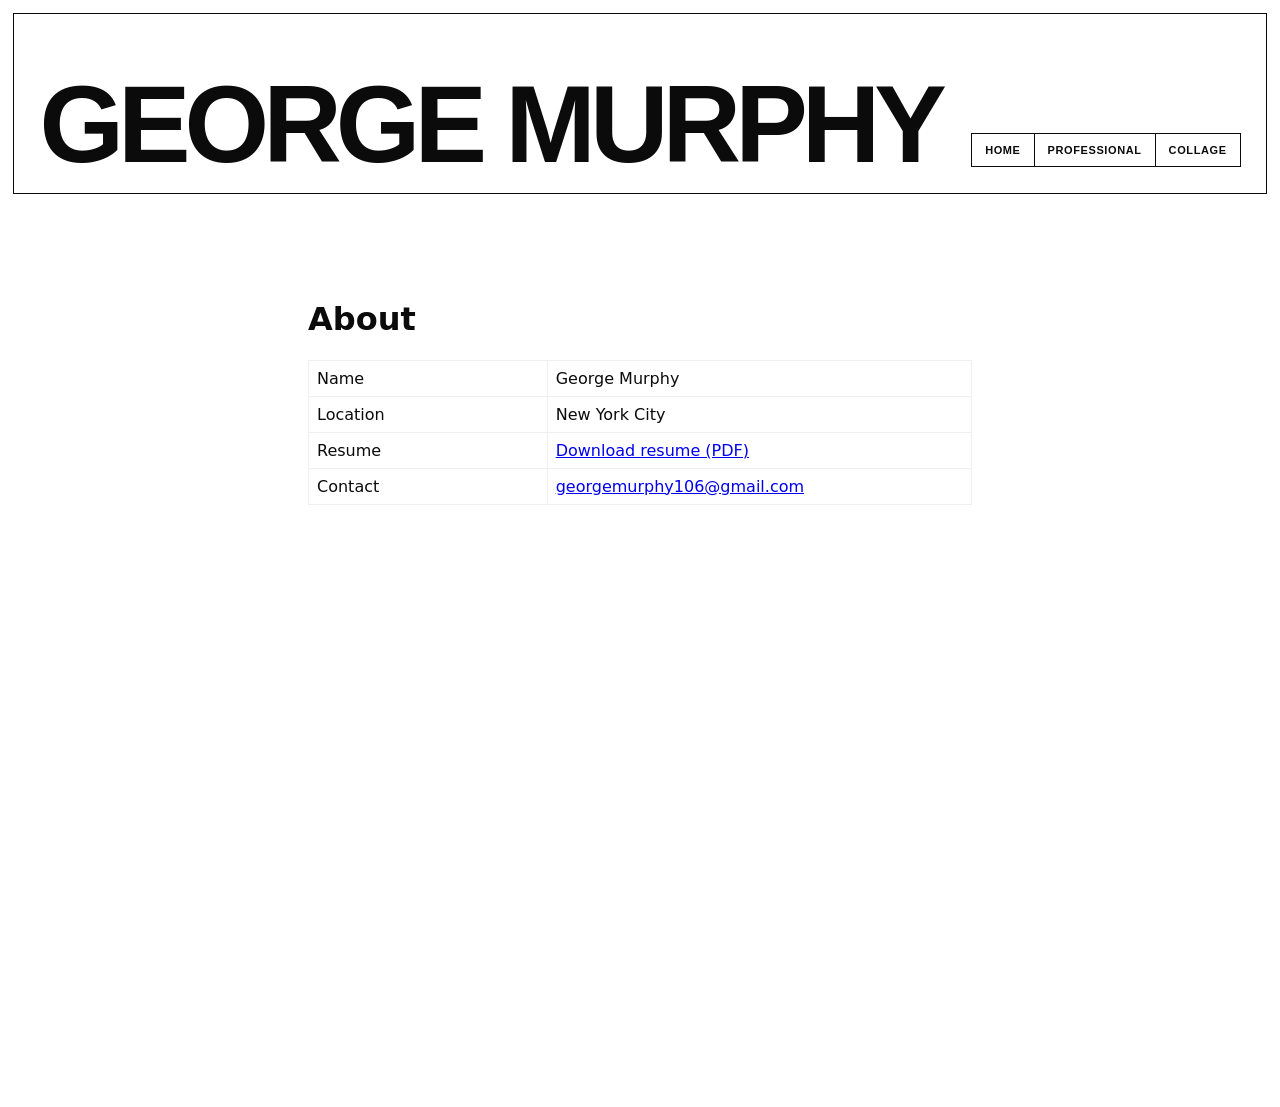
==== about.html @ 52eaee58 "Redesign portfolio landing page and update galleries" ====
<!doctype html>
<html lang="en">
<head>
  <meta charset="utf-8">
  <meta name="viewport" content="width=device-width,initial-scale=1">
  <title>About — George Murphy</title>
  <link rel="stylesheet" href="css/style.css?v=6">
</head>
<body class="section-page about-page">
  <header class="site-header section-header container">
    <div style="display:flex;justify-content:space-between;align-items:center">
      <div class="brand">George Murphy</div>
      <nav class="top-nav"><a href="index.html">Home</a> <a href="professional.html">Professional</a> <a href="collage.html">Collage</a></nav>
    </div>
  </header>

  <main class="page container about-grid">
    <h1>About</h1>
    <table style="width:100%;max-width:720px;border-collapse:collapse">
      <tr><td style="padding:8px;border:1px solid #eee;width:36%">Name</td><td style="padding:8px;border:1px solid #eee">George Murphy</td></tr>
      <tr><td style="padding:8px;border:1px solid #eee">Location</td><td style="padding:8px;border:1px solid #eee">New York City</td></tr>
      <tr><td style="padding:8px;border:1px solid #eee">Resume</td><td style="padding:8px;border:1px solid #eee"><a href="assets/George_Resume.pdf" target="_blank">Download resume (PDF)</a></td></tr>
      <tr><td style="padding:8px;border:1px solid #eee">Contact</td><td style="padding:8px;border:1px solid #eee"><a href="mailto:georgemurphy106@gmail.com">georgemurphy106@gmail.com</a></td></tr>
    </table>
  </main>

  <script src="js/main.js"></script>
</body>
</html>
---- css/style.css ----
:root{
  --bg: #ffffff;
  --text: #0b0b0b;
  --muted: #6d6d6d;
  --accent: #000000;
  --border: #e9e9e9;
  --max-width: 1100px;
}
*{box-sizing:border-box}
html,body{min-height:100%}
body{margin:0;background:var(--bg);color:var(--text);font-family:Inter, "Helvetica Neue", system-ui, -apple-system, "Segoe UI", Roboto, Arial, sans-serif;}
.container{max-width:var(--max-width);margin:0 auto;padding:56px 28px}

/* Landing */
.landing-page{
  --landing-gutter:clamp(6px,1vw,14px);
  --display-font:Arial,sans-serif;
  font-family:Arial,sans-serif;
  overflow:hidden;
}
.landing{height:100vh;height:100dvh;padding:var(--landing-gutter);display:grid;place-items:center}
.landing-frame{width:100%;border:1px solid var(--text);background:var(--bg)}
.landing-page .name{margin:0;padding:clamp(24px,5vh,70px) clamp(8px,1.25vw,20px);font-family:Arial,sans-serif;font-size:clamp(72px,15.5vw,250px);font-weight:700;font-stretch:normal;line-height:.72;letter-spacing:-.055em;text-transform:uppercase;overflow:hidden}
.landing-page .name span{display:block;transition:transform .34s cubic-bezier(.65,0,.35,1),opacity .22s ease}
.landing-page .name span:last-child{text-align:right;padding-right:.04em}
.nav-grid{display:grid;grid-template-columns:repeat(3,minmax(0,1fr));border-top:1px solid var(--text)}
.nav-link{min-height:88px;padding:16px 18px;display:grid;grid-template-columns:auto 1fr auto;align-items:end;gap:14px;color:var(--text);text-decoration:none;text-transform:uppercase;transition:color .18s ease,background-color .18s ease,transform .32s cubic-bezier(.65,0,.35,1),opacity .22s ease}
.nav-link+.nav-link{border-left:1px solid var(--text)}
.nav-number{align-self:start;font-size:10px;line-height:1;letter-spacing:.1em}
.nav-label{font-size:clamp(14px,1.3vw,19px);font-weight:700;letter-spacing:.055em}
.nav-mark{font-size:16px;line-height:1;transition:transform .18s ease}
.nav-link:hover,.nav-link:focus-visible{color:var(--bg);background:var(--text)}
.nav-link:hover .nav-mark,.nav-link:focus-visible .nav-mark{transform:translate(3px,-3px)}
.nav-link:focus-visible{outline:3px solid var(--text);outline-offset:4px;position:relative;z-index:1}
.landing-page.is-leaving .nav-link:not(.is-selected){opacity:0;transform:translateY(22px)}
.landing-page.is-leaving .nav-link.is-selected{color:var(--bg);background:var(--text)}
.landing-page.is-leaving .name span:first-child{transform:translateX(-3vw);opacity:0}
.landing-page.is-leaving .name span:last-child{transform:translateX(3vw);opacity:0}
.landing-page.is-leaving .landing-frame{transition:opacity .12s ease .26s;opacity:0}
.byline{color:var(--muted);font-size:13px;margin-top:12px}

/* Common page layout */
.page{min-height:100vh;padding:72px 28px}
.section-page .section-header.container{max-width:none;margin:clamp(6px,1vw,14px);padding:0;border:1px solid var(--text)}
.section-page .section-header>div{min-height:clamp(92px,14vw,180px);padding:clamp(12px,2vw,28px);display:flex;align-items:flex-end!important;gap:28px}
.section-page .section-header .brand{font-family:Arial,sans-serif;font-size:clamp(42px,8.5vw,132px);font-weight:700;line-height:.78;letter-spacing:-.055em;text-transform:uppercase}
.section-page .section-header .top-nav{display:flex;gap:0;border:1px solid var(--text);margin-left:auto}
.section-page .section-header .top-nav a{padding:10px 13px;text-decoration:none;color:var(--text);font-family:Arial,sans-serif;font-size:11px;font-weight:700;letter-spacing:.055em;text-transform:uppercase;transition:color .18s ease,background-color .18s ease}
.top-nav a+a{border-left:1px solid var(--text)}
.top-nav a:hover,.top-nav a:focus-visible{color:var(--bg);background:var(--text)}
.top-nav a:focus-visible{outline:3px solid var(--text);outline-offset:3px}

/* Projects */
.projects{display:grid;grid-template-columns:repeat(auto-fit,minmax(320px,1fr));gap:34px}
.project{border-left:4px solid var(--accent);padding:18px;background:#fff}
.project img{width:100%;height:auto;display:block;border:1px solid var(--border)}
.project h3{font-size:18px;margin:12px 0 6px}

/* Case study full-width layout */
.case-study{display:grid;grid-template-columns:1fr 1fr;gap:28px;align-items:start;margin-bottom:56px}
.case-study .case-media{width:100%;height:100%;display:block;position:relative}
/* clean fit: images fill container without bleed */
.case-study .case-media img{width:100%;height:auto;object-fit:contain;display:block;border:1px solid var(--border)}
.case-study.reverse .case-media img{transform:none}
.case-study .case-content{padding:6px 0}
.case-study .case-content h2{margin:0 0 8px;font-size:22px}
.case-study .case-content p{font-size:15px;color:var(--text);line-height:1.6}

@media (max-width:900px){
  .case-study{grid-template-columns:1fr;gap:18px}
  .case-study .case-media img{width:100%;transform:none;height:auto}
}

/* Alternate layout: flip media/content */
.case-study.reverse{direction:ltr}
.case-study.reverse .case-media{order:2}
.case-study.reverse .case-content{order:1}

/* Professional editorial index */
.professional-page .page{max-width:none;padding:clamp(44px,7vw,100px) clamp(6px,1vw,14px)}
.professional-page .page>h1{margin:0 0 10px;font-family:Arial,sans-serif;font-size:clamp(48px,8vw,120px);font-weight:700;line-height:.84;letter-spacing:-.06em;text-transform:uppercase}
.professional-page .page>.byline{max-width:680px;margin:0 0 clamp(38px,6vw,80px);font-size:14px;line-height:1.5}
.professional-page .page>section{counter-reset:project-index}
.professional-page .case-study{counter-increment:project-index;position:relative;grid-template-columns:1fr;gap:0;margin:0 0 clamp(18px,3vw,42px);border:1px solid var(--text);background:var(--bg)}
.professional-page .case-study:nth-child(even){margin-left:clamp(0px,5vw,76px)}
.professional-page .case-study:nth-child(odd){margin-right:clamp(0px,5vw,76px)}
.professional-page .case-study::before{content:"0" counter(project-index);position:absolute;top:12px;right:14px;z-index:2;font:700 11px/1 Arial,sans-serif;letter-spacing:.08em}
.professional-page .case-media{min-height:0;border:0;border-bottom:1px solid var(--text);overflow:hidden;display:block;background:var(--bg)}
.professional-page .case-media a{display:block;width:100%}
.professional-page .case-study .case-media img{width:100%;height:auto;min-height:0;object-fit:contain;border:0;vertical-align:middle}
.professional-page .case-content{padding:clamp(26px,4vw,62px)!important;display:flex;flex-direction:column;justify-content:center;min-height:clamp(340px,42vw,620px)}
.professional-page .case-content h2{max-width:8ch;margin:0 0 clamp(22px,3vw,38px);font-family:Arial,sans-serif;font-size:clamp(42px,5.5vw,84px);font-weight:700;line-height:.84;letter-spacing:-.06em;text-transform:uppercase}
.professional-page .case-meta{padding-top:10px;border-top:1px solid var(--text);font:700 10px/1.5 Arial,sans-serif;letter-spacing:.045em;text-transform:uppercase}
.professional-page .case-content p{font-size:14px;line-height:1.55}
.professional-page .case-quote{margin:20px 0;padding:16px 0;border-top:1px solid var(--text);border-bottom:1px solid var(--text);border-left:0;font-family:Arial,sans-serif;font-size:clamp(20px,2vw,28px);font-weight:700;line-height:1.08;letter-spacing:-.025em}
.professional-page .case-badges{margin-top:18px;gap:0;border:1px solid var(--text);align-self:flex-start}
.professional-page .badge{padding:7px 9px;border:0;font:700 9px/1 Arial,sans-serif;letter-spacing:.06em;text-transform:uppercase;color:var(--text)}
.professional-page .badge+.badge{border-left:1px solid var(--text)}
.professional-page .case-study:nth-child(odd) .case-media{order:1}
.professional-page .case-study:nth-child(odd) .case-content{order:2}
.professional-page .case-study:nth-child(even) .case-content{order:1}
.professional-page .case-study:nth-child(even) .case-media{order:2;border-top:1px solid var(--text);border-bottom:0}
.professional-page .case-study.reverse .case-media{border-left:0}
.professional-page .case-study:nth-child(2),
.professional-page .case-study:nth-child(3){display:grid;grid-template-columns:1fr 1fr}
.professional-page .case-study:nth-child(2) .case-media,
.professional-page .case-study:nth-child(3) .case-media{width:100%;height:auto;min-height:0;align-self:start;margin:0}
.professional-page .case-study:nth-child(2) .case-media{grid-column:2;grid-row:1;border:0;border-left:1px solid var(--text)}
.professional-page .case-study:nth-child(3) .case-media{grid-column:1;grid-row:1;border:0;border-right:1px solid var(--text)}
.professional-page .case-study:nth-child(2) .case-content,
.professional-page .case-study:nth-child(3) .case-content{display:flex;min-height:0;padding:clamp(18px,2.25vw,34px)!important}
.professional-page .case-study:nth-child(2) .case-content{grid-column:1;grid-row:1}
.professional-page .case-study:nth-child(3) .case-content{grid-column:2;grid-row:1}
.professional-page .case-study:nth-child(2) .case-content h2,
.professional-page .case-study:nth-child(3) .case-content h2{font-size:clamp(34px,4vw,60px);margin-bottom:clamp(14px,1.8vw,24px)}
.professional-page .case-study:nth-child(2) .case-content p,
.professional-page .case-study:nth-child(3) .case-content p{margin:8px 0;font-size:13px}
.professional-page .case-study:nth-child(2) .case-quote,
.professional-page .case-study:nth-child(3) .case-quote{margin:12px 0;padding:10px 0;font-size:clamp(17px,1.7vw,24px)}
.professional-page .case-study:nth-child(2) .case-badges,
.professional-page .case-study:nth-child(3) .case-badges{margin-top:10px}

@media (max-width:900px){
  .professional-page .case-study{grid-template-columns:1fr;gap:0;margin-left:0;margin-right:0}
  .professional-page .case-content{min-height:0}
  .professional-page .case-study:nth-child(2),
  .professional-page .case-study:nth-child(3){display:grid;grid-template-columns:1fr}
  .professional-page .case-study:nth-child(2) .case-media,
  .professional-page .case-study:nth-child(3) .case-media{grid-column:1;grid-row:1;width:100%;margin:0;border:0;border-bottom:1px solid var(--text)}
  .professional-page .case-study:nth-child(2) .case-content,
  .professional-page .case-study:nth-child(3) .case-content{grid-column:1;grid-row:2}
  .professional-page .case-study .case-media img{min-height:0;height:auto;max-height:none;object-fit:contain}
}

.case-meta{font-size:13px;color:var(--muted);margin-bottom:12px}
.case-quote{font-family:Georgia, 'Times New Roman', serif;font-size:20px;color:var(--text);border-left:3px solid var(--accent);padding-left:14px;margin:18px 0;background:#fafafa}
.case-badges{display:flex;gap:10px;flex-wrap:wrap;margin-top:12px}
.badge{font-size:12px;border:1px solid var(--border);padding:6px 8px;color:var(--muted)}

/* image caption overlay */
.media-caption{font-size:12px;color:#fff;background:rgba(0,0,0,0.45);padding:8px 10px;position:absolute;left:12px;bottom:12px;display:inline-block}

/* reveal on scroll */
.reveal{opacity:0;transform:translateY(12px);will-change:opacity,transform}
.reveal.in{opacity:1;transform:none;transition:opacity .6s cubic-bezier(.2,.9,.2,1),transform .6s cubic-bezier(.2,.9,.2,1)}
.reveal .case-media img, .reveal .case-content > *{transition:opacity .45s ease,transform .45s ease}
.case-content .stagger-1{transition-delay:.06s}
.case-content .stagger-2{transition-delay:.12s}
.case-content .stagger-3{transition-delay:.18s}

/* refined quote */
.case-quote{font-family:Georgia, 'Times New Roman', serif;font-size:18px;color:var(--text);border-left:3px solid var(--accent);padding-left:12px;margin:14px 0;background:transparent}

.meta{color:var(--muted);font-size:13px}
.project p{color:var(--text);font-size:15px}

/* Collage gallery */
.gallery{display:grid;grid-template-columns:repeat(2,minmax(0,1fr));gap:clamp(28px,4vw,60px)}
.piece{margin:0;border:0;padding:0;background:transparent}
.piece--landscape{grid-column:span 2}
.piece img{width:100%;height:auto;display:block}
.piece .meta{margin-top:12px;font-family:Arial,sans-serif;font-size:12px;line-height:1.45;letter-spacing:.035em}
.collage-title{display:block;color:var(--text);font-size:13px;font-weight:700;text-transform:uppercase}
.collage-detail{display:block;color:var(--muted);font-weight:400}

/* Lightbox */
.lightbox{display:none;position:fixed;inset:0;background:rgba(10,10,10,0.9);z-index:999;align-items:center;justify-content:center;padding:24px}
.lightbox.open{display:flex}
.lightbox img{max-width:calc(100% - 80px);max-height:calc(100% - 80px);box-shadow:0 18px 40px rgba(0,0,0,0.6)}
.lightbox .lightbox-close{position:absolute;top:22px;right:22px;background:transparent;border:1px solid rgba(255,255,255,0.6);color:#fff;padding:6px 8px;cursor:pointer}

/* About */
.about-grid{max-width:720px}

/* Subtle transitions */
.nav-link, .top-nav a, .project{transition:all .18s ease}

/* small gallery button styles */
.js-open{width:100%;background:none;border:0;padding:0;cursor:pointer}
.js-open img{display:block}

/* Responsive tweaks */
@media (max-width:640px){
  .container{padding:28px 18px}
  .section-page .section-header.container{padding:0;margin:6px}
  .section-page .section-header>div{min-height:0;padding:15px;display:block!important}
  .section-page .section-header .brand{font-size:clamp(42px,13vw,68px);line-height:.82;margin-bottom:18px}
  .section-page .section-header .top-nav{width:100%}
  .section-page .section-header .top-nav a{flex:1;padding:10px 6px;text-align:center}
  .landing-page{overflow:auto}
  .landing{min-height:100vh;min-height:100dvh;height:auto}
  .landing-page .name{font-size:clamp(62px,24vw,112px);line-height:.76;padding:clamp(28px,7vh,64px) 8px}
  .nav-grid{grid-template-columns:1fr}
  .nav-link{min-height:70px;padding:13px 15px;align-items:center}
  .nav-link+.nav-link{border-left:0;border-top:1px solid var(--text)}
  .projects{grid-template-columns:1fr}
  .gallery{grid-template-columns:repeat(2,1fr)}
}

@media (prefers-reduced-motion:reduce){
  *,*::before,*::after{scroll-behavior:auto!important;transition:none!important;animation:none!important}
}
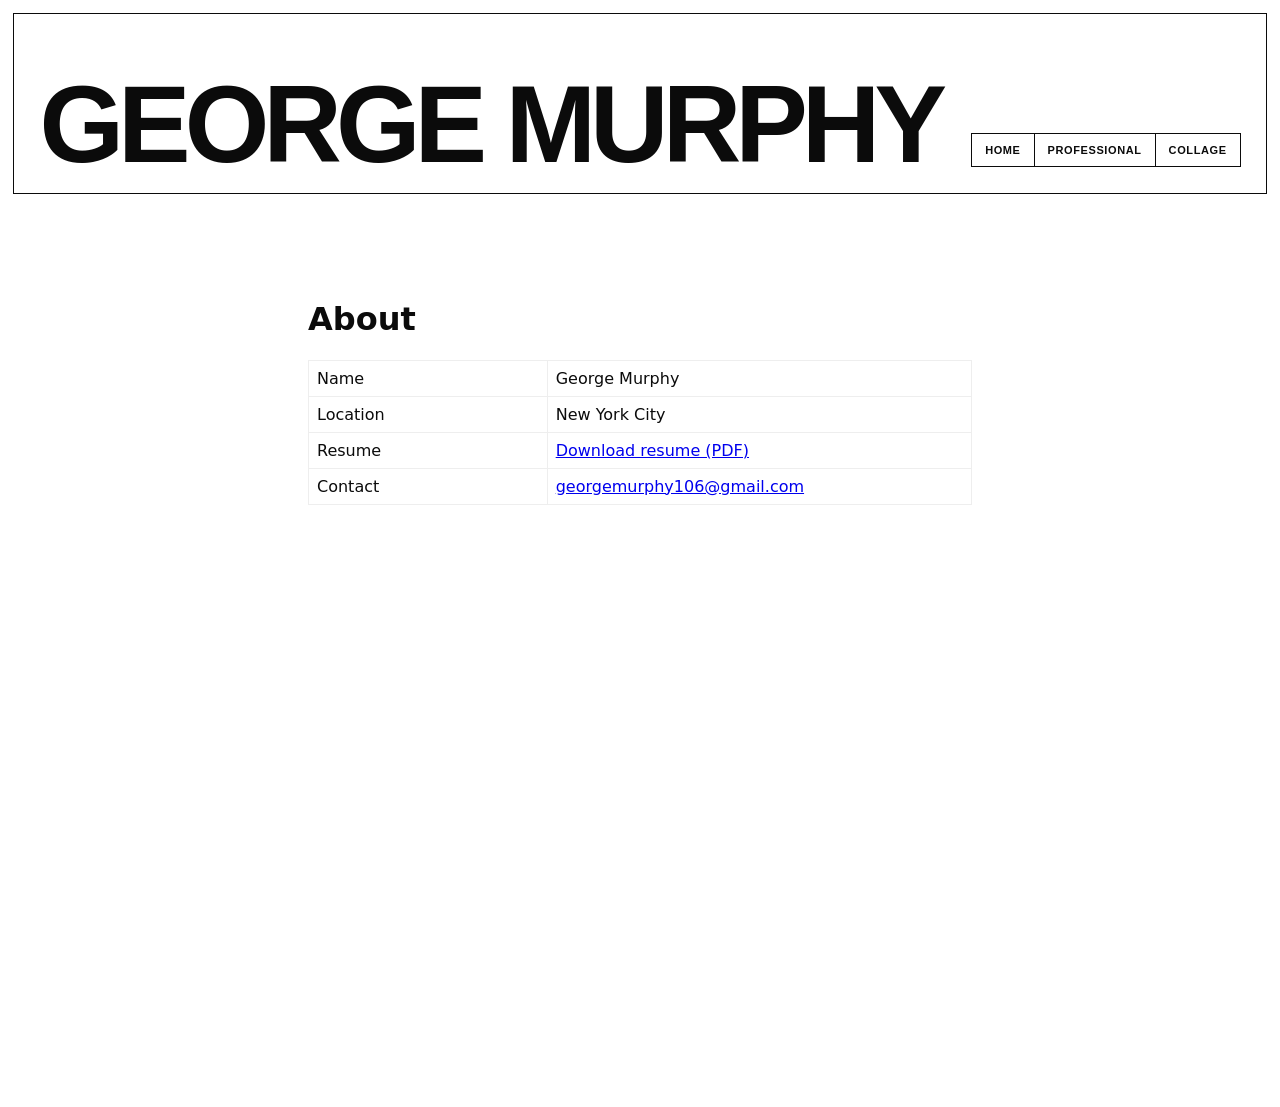
==== commit dc892991: "Add interactive letter hover treatments" ====
--- a/about.html
+++ b/about.html
@@ -4,7 +4,7 @@
   <meta charset="utf-8">
   <meta name="viewport" content="width=device-width,initial-scale=1">
   <title>About — George Murphy</title>
-  <link rel="stylesheet" href="css/style.css?v=6">
+  <link rel="stylesheet" href="css/style.css?v=21">
 </head>
 <body class="section-page about-page">
   <header class="site-header section-header container">
@@ -24,6 +24,6 @@
     </table>
   </main>
 
-  <script src="js/main.js"></script>
+  <script src="js/main.js?v=2"></script>
 </body>
 </html>
--- a/css/style.css
+++ b/css/style.css
@@ -21,8 +21,17 @@
 .landing{height:100vh;height:100dvh;padding:var(--landing-gutter);display:grid;place-items:center}
 .landing-frame{width:100%;border:1px solid var(--text);background:var(--bg)}
 .landing-page .name{margin:0;padding:clamp(24px,5vh,70px) clamp(8px,1.25vw,20px);font-family:Arial,sans-serif;font-size:clamp(72px,15.5vw,250px);font-weight:700;font-stretch:normal;line-height:.72;letter-spacing:-.055em;text-transform:uppercase;overflow:hidden}
-.landing-page .name span{display:block;transition:transform .34s cubic-bezier(.65,0,.35,1),opacity .22s ease}
-.landing-page .name span:last-child{text-align:right;padding-right:.04em}
+.landing-page .name-word{display:block;white-space:nowrap;transition:transform .34s cubic-bezier(.65,0,.35,1),opacity .22s ease}
+.landing-page .name-word:last-child{text-align:right;padding-right:.04em}
+.landing-page .letter,.color-letter{display:inline-block;transition:color .2s ease}
+.landing-page .letter:nth-of-type(6n + 1),.color-letter:nth-of-type(6n + 1){--letter-color:#168aad}
+.landing-page .letter:nth-of-type(6n + 2),.color-letter:nth-of-type(6n + 2){--letter-color:#52b788}
+.landing-page .letter:nth-of-type(6n + 3),.color-letter:nth-of-type(6n + 3){--letter-color:#f26b4a}
+.landing-page .letter:nth-of-type(6n + 4),.color-letter:nth-of-type(6n + 4){--letter-color:#9b5de5}
+.landing-page .letter:nth-of-type(6n + 5),.color-letter:nth-of-type(6n + 5){--letter-color:#e9a820}
+.landing-page .letter:nth-of-type(6n),.color-letter:nth-of-type(6n){--letter-color:#ef476f}
+.landing-page .letter:hover,.color-letter:hover{color:var(--letter-color)}
+.site-header .brand{white-space:nowrap}
 .nav-grid{display:grid;grid-template-columns:repeat(3,minmax(0,1fr));border-top:1px solid var(--text)}
 .nav-link{min-height:88px;padding:16px 18px;display:grid;grid-template-columns:auto 1fr auto;align-items:end;gap:14px;color:var(--text);text-decoration:none;text-transform:uppercase;transition:color .18s ease,background-color .18s ease,transform .32s cubic-bezier(.65,0,.35,1),opacity .22s ease}
 .nav-link+.nav-link{border-left:1px solid var(--text)}
@@ -34,18 +43,18 @@
 .nav-link:focus-visible{outline:3px solid var(--text);outline-offset:4px;position:relative;z-index:1}
 .landing-page.is-leaving .nav-link:not(.is-selected){opacity:0;transform:translateY(22px)}
 .landing-page.is-leaving .nav-link.is-selected{color:var(--bg);background:var(--text)}
-.landing-page.is-leaving .name span:first-child{transform:translateX(-3vw);opacity:0}
-.landing-page.is-leaving .name span:last-child{transform:translateX(3vw);opacity:0}
+.landing-page.is-leaving .name-word:first-child{transform:translateX(-3vw);opacity:0}
+.landing-page.is-leaving .name-word:last-child{transform:translateX(3vw);opacity:0}
 .landing-page.is-leaving .landing-frame{transition:opacity .12s ease .26s;opacity:0}
 .byline{color:var(--muted);font-size:13px;margin-top:12px}
 
 /* Common page layout */
 .page{min-height:100vh;padding:72px 28px}
 .section-page .section-header.container{max-width:none;margin:clamp(6px,1vw,14px);padding:0;border:1px solid var(--text)}
-.section-page .section-header>div{min-height:clamp(92px,14vw,180px);padding:clamp(12px,2vw,28px);display:flex;align-items:flex-end!important;gap:28px}
+.section-page .section-header>div{min-height:clamp(92px,14vw,180px);padding:clamp(12px,2vw,28px);display:flex;flex-wrap:wrap;align-items:flex-end!important;column-gap:28px;row-gap:18px}
 .section-page .section-header .brand{font-family:Arial,sans-serif;font-size:clamp(42px,8.5vw,132px);font-weight:700;line-height:.78;letter-spacing:-.055em;text-transform:uppercase}
-.section-page .section-header .top-nav{display:flex;gap:0;border:1px solid var(--text);margin-left:auto}
-.section-page .section-header .top-nav a{padding:10px 13px;text-decoration:none;color:var(--text);font-family:Arial,sans-serif;font-size:11px;font-weight:700;letter-spacing:.055em;text-transform:uppercase;transition:color .18s ease,background-color .18s ease}
+.section-page .section-header .top-nav{display:flex;flex:0 1 auto;max-width:100%;gap:0;border:1px solid var(--text);margin-left:auto}
+.section-page .section-header .top-nav a{min-width:0;padding:10px 13px;white-space:nowrap;text-decoration:none;color:var(--text);font-family:Arial,sans-serif;font-size:11px;font-weight:700;letter-spacing:.055em;text-transform:uppercase;transition:color .18s ease,background-color .18s ease}
 .top-nav a+a{border-left:1px solid var(--text)}
 .top-nav a:hover,.top-nav a:focus-visible{color:var(--bg);background:var(--text)}
 .top-nav a:focus-visible{outline:3px solid var(--text);outline-offset:3px}
@@ -78,7 +87,10 @@
 
 /* Professional editorial index */
 .professional-page .page{max-width:none;padding:clamp(44px,7vw,100px) clamp(6px,1vw,14px)}
-.professional-page .page>h1{margin:0 0 10px;font-family:Arial,sans-serif;font-size:clamp(48px,8vw,120px);font-weight:700;line-height:.84;letter-spacing:-.06em;text-transform:uppercase}
+.professional-page .page>h1,.collage-page .page>h1{margin:0 0 10px;font-family:Arial,sans-serif;font-size:clamp(48px,8vw,120px);font-weight:700;line-height:.84;letter-spacing:-.06em;text-transform:uppercase}
+.collage-page .page>h1{white-space:nowrap}
+.image-letter{display:inline-block;background-color:var(--letter-backdrop,#168aad);background-position:center;background-size:cover;background-blend-mode:multiply;background-clip:text;-webkit-background-clip:text;transition:color .2s ease}
+.image-letter:hover{color:transparent;-webkit-text-fill-color:transparent;-webkit-text-stroke:1px rgba(0,0,0,.18)}
 .professional-page .page>.byline{max-width:680px;margin:0 0 clamp(38px,6vw,80px);font-size:14px;line-height:1.5}
 .professional-page .page>section{counter-reset:project-index}
 .professional-page .case-study{counter-increment:project-index;position:relative;grid-template-columns:1fr;gap:0;margin:0 0 clamp(18px,3vw,42px);border:1px solid var(--text);background:var(--bg)}
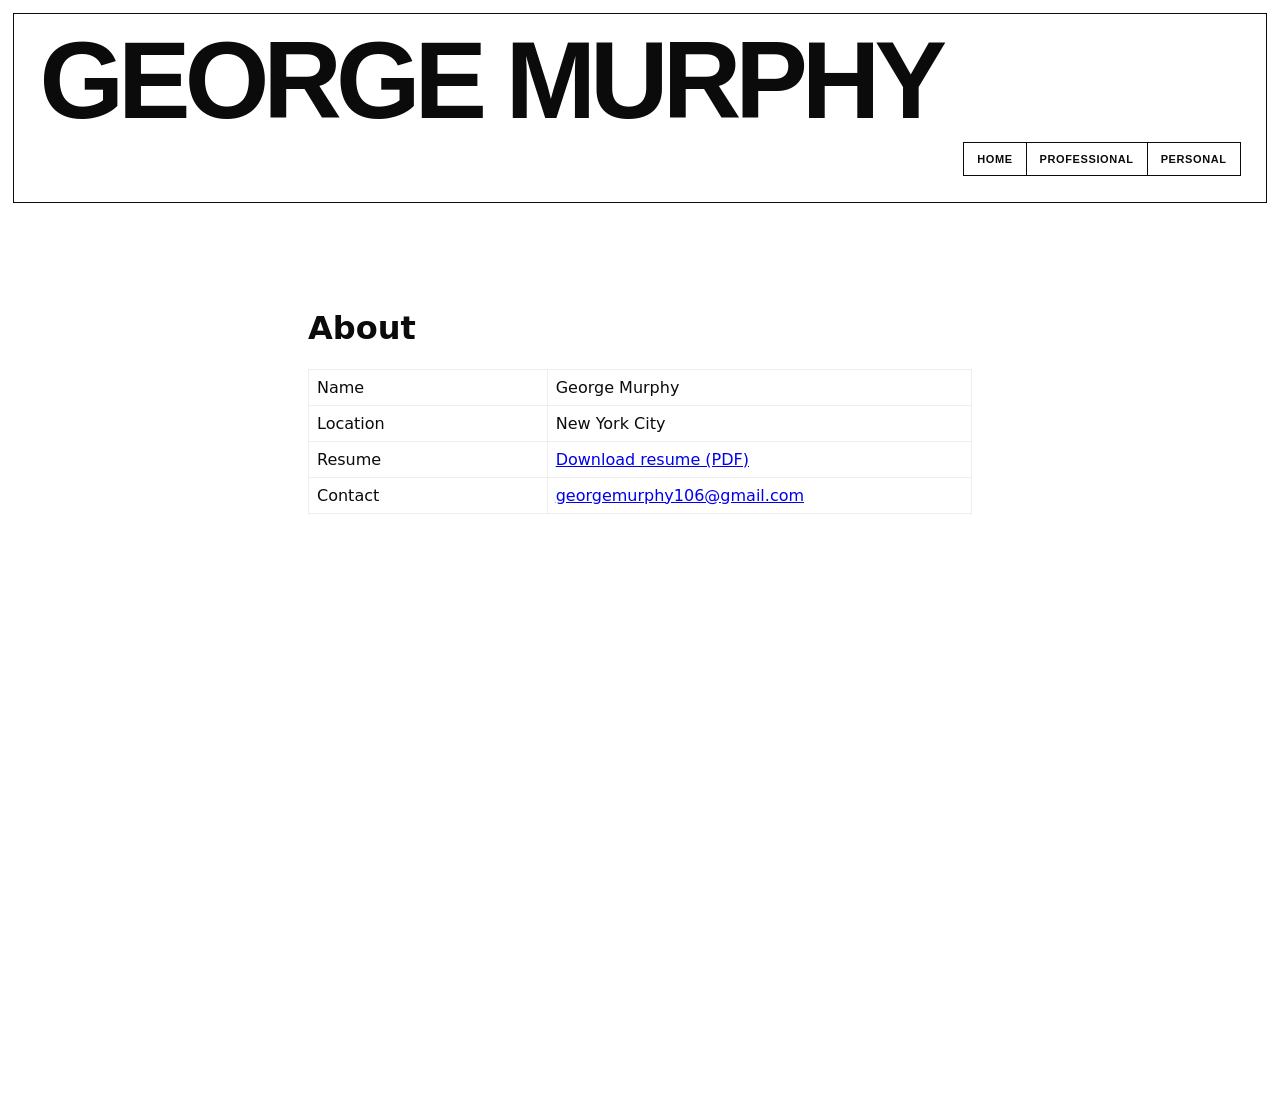
==== commit 028bae2f: "Add The Republic editorial case study" ====
--- a/about.html
+++ b/about.html
@@ -10,7 +10,7 @@
   <header class="site-header section-header container">
     <div style="display:flex;justify-content:space-between;align-items:center">
       <div class="brand">George Murphy</div>
-      <nav class="top-nav"><a href="index.html">Home</a> <a href="professional.html">Professional</a> <a href="collage.html">Collage</a></nav>
+      <nav class="top-nav"><a href="index.html">Home</a> <a href="professional.html">Professional</a> <a href="collage.html">Personal</a></nav>
     </div>
   </header>
 
--- a/css/style.css
+++ b/css/style.css
@@ -131,6 +131,8 @@
 .professional-page .case-study:nth-child(3) .case-quote{margin:12px 0;padding:10px 0;font-size:clamp(17px,1.7vw,24px)}
 .professional-page .case-study:nth-child(2) .case-badges,
 .professional-page .case-study:nth-child(3) .case-badges{margin-top:10px}
+.professional-page .republic-case{grid-template-columns:minmax(280px,.75fr) minmax(0,1.25fr)}
+.professional-page .republic-case .case-media{border:0;border-right:1px solid var(--text)}
 
 @media (max-width:900px){
   .professional-page .case-study{grid-template-columns:1fr;gap:0;margin-left:0;margin-right:0}
@@ -142,6 +144,8 @@
   .professional-page .case-study:nth-child(2) .case-content,
   .professional-page .case-study:nth-child(3) .case-content{grid-column:1;grid-row:2}
   .professional-page .case-study .case-media img{min-height:0;height:auto;max-height:none;object-fit:contain}
+  .professional-page .republic-case{grid-template-columns:1fr}
+  .professional-page .republic-case .case-media{border:0;border-bottom:1px solid var(--text)}
 }
 
 .case-meta{font-size:13px;color:var(--muted);margin-bottom:12px}
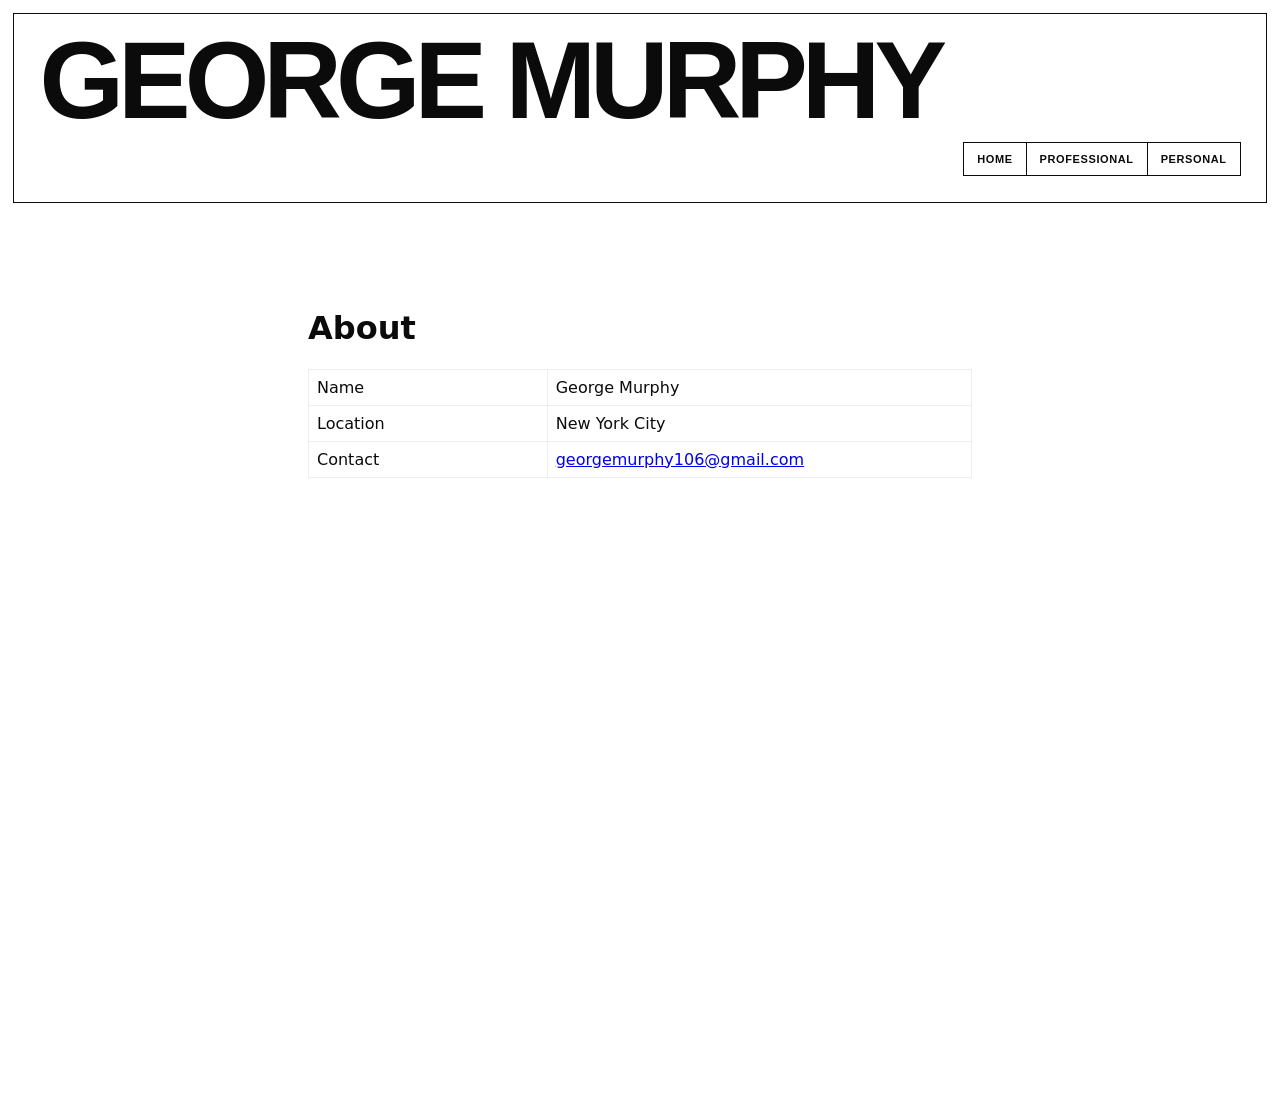
==== commit 6afc8f5a: "Remove resume link from about page" ====
--- a/about.html
+++ b/about.html
@@ -19,7 +19,6 @@
     <table style="width:100%;max-width:720px;border-collapse:collapse">
       <tr><td style="padding:8px;border:1px solid #eee;width:36%">Name</td><td style="padding:8px;border:1px solid #eee">George Murphy</td></tr>
       <tr><td style="padding:8px;border:1px solid #eee">Location</td><td style="padding:8px;border:1px solid #eee">New York City</td></tr>
-      <tr><td style="padding:8px;border:1px solid #eee">Resume</td><td style="padding:8px;border:1px solid #eee"><a href="assets/George_Resume.pdf" target="_blank">Download resume (PDF)</a></td></tr>
       <tr><td style="padding:8px;border:1px solid #eee">Contact</td><td style="padding:8px;border:1px solid #eee"><a href="mailto:georgemurphy106@gmail.com">georgemurphy106@gmail.com</a></td></tr>
     </table>
   </main>
--- a/css/style.css
+++ b/css/style.css
@@ -105,47 +105,54 @@
 .professional-page .case-meta{padding-top:10px;border-top:1px solid var(--text);font:700 10px/1.5 Arial,sans-serif;letter-spacing:.045em;text-transform:uppercase}
 .professional-page .case-content p{font-size:14px;line-height:1.55}
 .professional-page .case-quote{margin:20px 0;padding:16px 0;border-top:1px solid var(--text);border-bottom:1px solid var(--text);border-left:0;font-family:Arial,sans-serif;font-size:clamp(20px,2vw,28px);font-weight:700;line-height:1.08;letter-spacing:-.025em}
-.professional-page .case-badges{margin-top:18px;gap:0;border:1px solid var(--text);align-self:flex-start}
-.professional-page .badge{padding:7px 9px;border:0;font:700 9px/1 Arial,sans-serif;letter-spacing:.06em;text-transform:uppercase;color:var(--text)}
-.professional-page .badge+.badge{border-left:1px solid var(--text)}
+.professional-page .case-badges{margin-top:18px;gap:6px;border:0;align-self:flex-start}
+.professional-page .badge{padding:7px 9px;border:1px solid var(--text);font:700 9px/1 Arial,sans-serif;letter-spacing:.06em;text-transform:uppercase;color:var(--text)}
 .professional-page .case-study:nth-child(odd) .case-media{order:1}
 .professional-page .case-study:nth-child(odd) .case-content{order:2}
 .professional-page .case-study:nth-child(even) .case-content{order:1}
 .professional-page .case-study:nth-child(even) .case-media{order:2;border-top:1px solid var(--text);border-bottom:0}
 .professional-page .case-study.reverse .case-media{border-left:0}
-.professional-page .case-study:nth-child(2),
-.professional-page .case-study:nth-child(3){display:grid;grid-template-columns:1fr 1fr}
-.professional-page .case-study:nth-child(2) .case-media,
-.professional-page .case-study:nth-child(3) .case-media{width:100%;height:auto;min-height:0;align-self:start;margin:0}
-.professional-page .case-study:nth-child(2) .case-media{grid-column:2;grid-row:1;border:0;border-left:1px solid var(--text)}
-.professional-page .case-study:nth-child(3) .case-media{grid-column:1;grid-row:1;border:0;border-right:1px solid var(--text)}
-.professional-page .case-study:nth-child(2) .case-content,
-.professional-page .case-study:nth-child(3) .case-content{display:flex;min-height:0;padding:clamp(18px,2.25vw,34px)!important}
-.professional-page .case-study:nth-child(2) .case-content{grid-column:1;grid-row:1}
-.professional-page .case-study:nth-child(3) .case-content{grid-column:2;grid-row:1}
-.professional-page .case-study:nth-child(2) .case-content h2,
-.professional-page .case-study:nth-child(3) .case-content h2{font-size:clamp(34px,4vw,60px);margin-bottom:clamp(14px,1.8vw,24px)}
-.professional-page .case-study:nth-child(2) .case-content p,
-.professional-page .case-study:nth-child(3) .case-content p{margin:8px 0;font-size:13px}
-.professional-page .case-study:nth-child(2) .case-quote,
-.professional-page .case-study:nth-child(3) .case-quote{margin:12px 0;padding:10px 0;font-size:clamp(17px,1.7vw,24px)}
-.professional-page .case-study:nth-child(2) .case-badges,
-.professional-page .case-study:nth-child(3) .case-badges{margin-top:10px}
-.professional-page .republic-case{grid-template-columns:minmax(280px,.75fr) minmax(0,1.25fr)}
-.professional-page .republic-case .case-media{border:0;border-right:1px solid var(--text)}
+.professional-page .compact-case{display:grid;grid-template-columns:1fr 1fr}
+.professional-page .compact-case .case-media{width:100%;height:auto;min-height:0;align-self:start;margin:0}
+.professional-page .compact-case .case-content{display:flex;min-height:0;padding:clamp(18px,2.25vw,34px)!important}
+.professional-page .compact-case .case-content h2{font-size:clamp(34px,4vw,60px);margin-bottom:clamp(14px,1.8vw,24px)}
+.professional-page .compact-case .case-content p{margin:8px 0;font-size:13px}
+.professional-page .compact-case .case-quote{margin:12px 0;padding:10px 0;font-size:clamp(17px,1.7vw,24px)}
+.professional-page .compact-case .case-badges{margin-top:10px}
+.professional-page .media-left .case-media{grid-column:1;grid-row:1;order:1;border:0;border-right:1px solid var(--text)}
+.professional-page .media-left .case-content{grid-column:2;grid-row:1;order:2}
+.professional-page .media-right .case-media{grid-column:2;grid-row:1;order:2;border:0;border-left:1px solid var(--text)}
+.professional-page .media-right .case-content{grid-column:1;grid-row:1;order:1}
+.professional-page .stacked-case .case-media{order:1;border-top:0;border-bottom:1px solid var(--text)}
+.professional-page .stacked-case .case-content{order:2}
+.professional-page .republic-case{grid-template-columns:minmax(0,1.32fr) minmax(280px,.68fr)}
+.professional-page .republic-case .case-content{order:1}
+.professional-page .republic-case .case-media{order:2}
+.professional-page .case-study.republic-case .case-media{border:0;border-left:1px solid var(--text)}
+.professional-page .republic-case .case-media img{margin-top:-2px}
+.professional-page .text-case .case-content{min-height:0}
+.professional-page .text-case .case-content>p,
+.professional-page .text-case .case-meta,
+.professional-page .text-case .case-quote{max-width:900px}
+.professional-page .playlist-grid{display:grid;grid-template-columns:repeat(3,minmax(0,1fr));gap:10px;margin:22px 0 10px}
+.professional-page .playlist-card{display:block;border:1px solid var(--text);color:var(--text);text-decoration:none;transition:background-color .18s ease,color .18s ease}
+.professional-page .playlist-card img{display:block;width:100%;height:auto;aspect-ratio:4/3;object-fit:cover;border-bottom:1px solid var(--text)}
+.professional-page .playlist-card>span{display:block;padding:11px 12px;font-family:Arial,sans-serif;text-transform:uppercase}
+.professional-page .playlist-card strong{display:block;font-size:12px;letter-spacing:.04em}
+.professional-page .playlist-card small{display:block;margin-top:4px;font-size:9px;font-weight:700;letter-spacing:.05em}
+.professional-page .playlist-card:hover,.professional-page .playlist-card:focus-visible{background:var(--text);color:var(--bg)}
+.professional-page .playlist-card:focus-visible{outline:3px solid var(--text);outline-offset:3px}
 
 @media (max-width:900px){
   .professional-page .case-study{grid-template-columns:1fr;gap:0;margin-left:0;margin-right:0}
   .professional-page .case-content{min-height:0}
-  .professional-page .case-study:nth-child(2),
-  .professional-page .case-study:nth-child(3){display:grid;grid-template-columns:1fr}
-  .professional-page .case-study:nth-child(2) .case-media,
-  .professional-page .case-study:nth-child(3) .case-media{grid-column:1;grid-row:1;width:100%;margin:0;border:0;border-bottom:1px solid var(--text)}
-  .professional-page .case-study:nth-child(2) .case-content,
-  .professional-page .case-study:nth-child(3) .case-content{grid-column:1;grid-row:2}
+  .professional-page .compact-case{display:grid;grid-template-columns:1fr}
+  .professional-page .compact-case .case-media{grid-column:1;grid-row:1;order:1;width:100%;margin:0;border:0;border-bottom:1px solid var(--text)}
+  .professional-page .compact-case .case-content{grid-column:1;grid-row:2;order:2}
   .professional-page .case-study .case-media img{min-height:0;height:auto;max-height:none;object-fit:contain}
   .professional-page .republic-case{grid-template-columns:1fr}
-  .professional-page .republic-case .case-media{border:0;border-bottom:1px solid var(--text)}
+  .professional-page .case-study.republic-case .case-media{border:0;border-bottom:1px solid var(--text)}
+  .professional-page .playlist-grid{grid-template-columns:1fr}
 }
 
 .case-meta{font-size:13px;color:var(--muted);margin-bottom:12px}
@@ -209,6 +216,11 @@
   .nav-grid{grid-template-columns:1fr}
   .nav-link{min-height:70px;padding:13px 15px;align-items:center}
   .nav-link+.nav-link{border-left:0;border-top:1px solid var(--text)}
+  .professional-page .case-badges{display:grid;grid-template-columns:repeat(2,minmax(0,1fr));width:100%;border:1px solid var(--text)}
+  .professional-page .case-badges .badge{border:0;text-align:center}
+  .professional-page .case-badges .badge+.badge{border-left:0}
+  .professional-page .case-badges .badge:nth-child(odd){border-right:1px solid var(--text)}
+  .professional-page .case-badges .badge:nth-child(-n+2){border-bottom:1px solid var(--text)}
   .projects{grid-template-columns:1fr}
   .gallery{grid-template-columns:repeat(2,1fr)}
 }
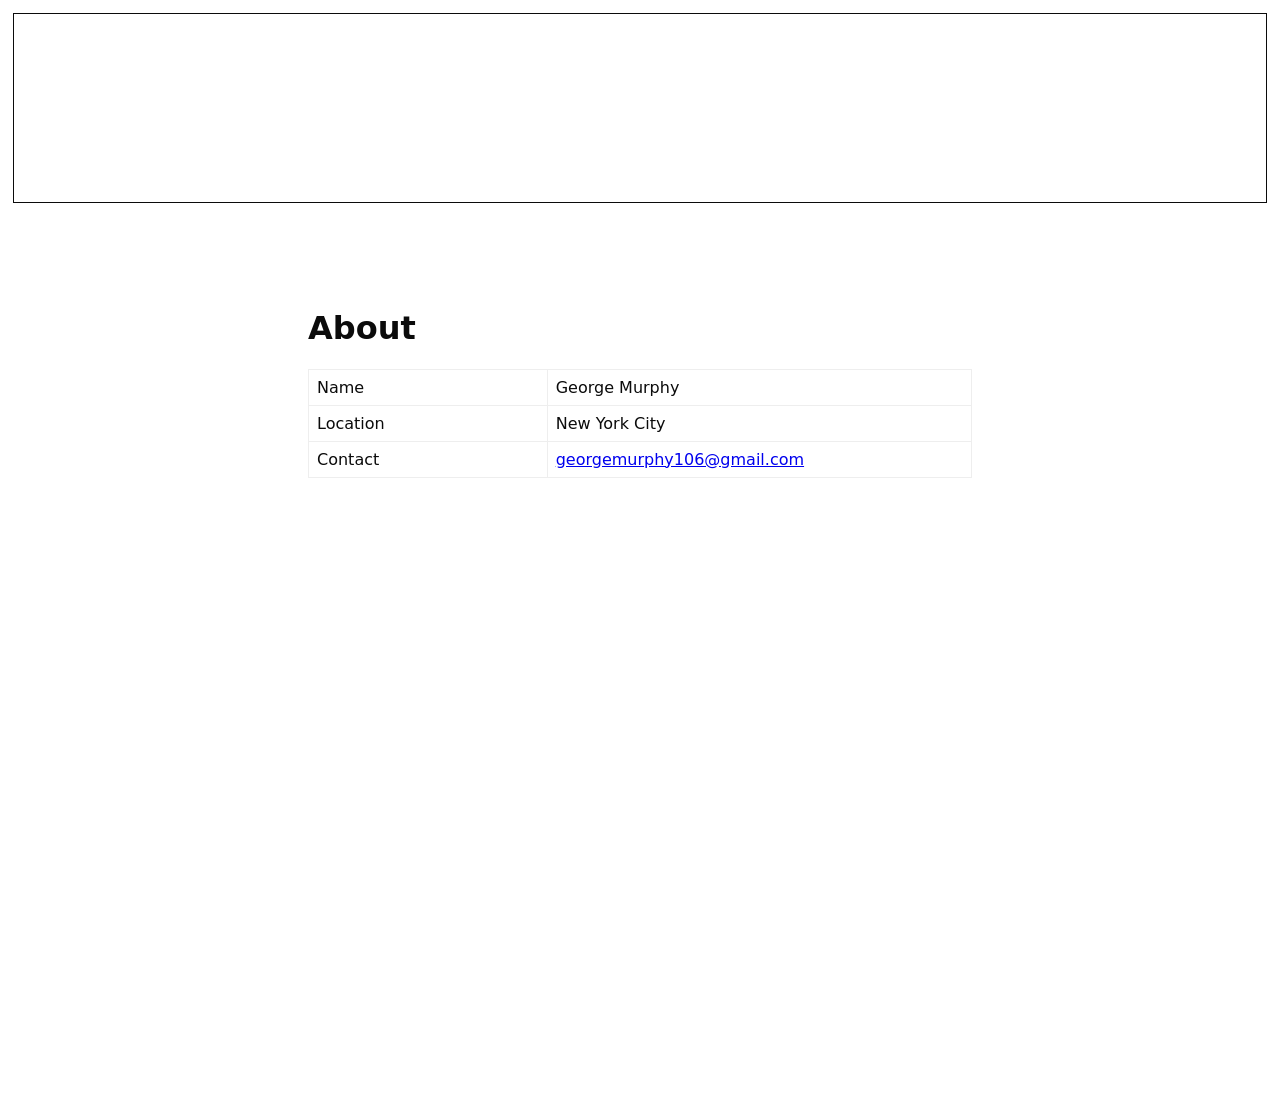
==== commit 42b81796: "Add animated video headers" ====
--- a/about.html
+++ b/about.html
@@ -4,10 +4,13 @@
   <meta charset="utf-8">
   <meta name="viewport" content="width=device-width,initial-scale=1">
   <title>About — George Murphy</title>
-  <link rel="stylesheet" href="css/style.css?v=21">
+  <link rel="stylesheet" href="css/style.css?v=33">
 </head>
 <body class="section-page about-page">
   <header class="site-header section-header container">
+    <video class="header-video" autoplay muted loop playsinline preload="metadata" aria-hidden="true">
+      <source src="assets/nature-style.mp4" type="video/mp4">
+    </video>
     <div style="display:flex;justify-content:space-between;align-items:center">
       <div class="brand">George Murphy</div>
       <nav class="top-nav"><a href="index.html">Home</a> <a href="professional.html">Professional</a> <a href="collage.html">Personal</a></nav>
--- a/css/style.css
+++ b/css/style.css
@@ -7,8 +7,11 @@
   --max-width: 1100px;
 }
 *{box-sizing:border-box}
-html,body{min-height:100%}
-body{margin:0;background:var(--bg);color:var(--text);font-family:Inter, "Helvetica Neue", system-ui, -apple-system, "Segoe UI", Roboto, Arial, sans-serif;}
+html{min-height:100%;-webkit-text-size-adjust:100%;text-size-adjust:100%;overflow-x:hidden}
+body{min-height:100%;margin:0;background:var(--bg);color:var(--text);font-family:Inter, "Helvetica Neue", system-ui, -apple-system, "Segoe UI", Roboto, Arial, sans-serif;overflow-x:hidden}
+img{max-width:100%}
+a{overflow-wrap:anywhere}
+button,a{-webkit-tap-highlight-color:transparent}
 .container{max-width:var(--max-width);margin:0 auto;padding:56px 28px}
 
 /* Landing */
@@ -19,7 +22,10 @@
   overflow:hidden;
 }
 .landing{height:100vh;height:100dvh;padding:var(--landing-gutter);display:grid;place-items:center}
-.landing-frame{width:100%;border:1px solid var(--text);background:var(--bg)}
+.landing-frame{position:relative;isolation:isolate;width:100%;border:1px solid var(--text);background:var(--bg);overflow:hidden}
+.header-video{position:absolute;inset:-12px;z-index:-2;width:calc(100% + 24px);height:calc(100% + 24px);object-fit:cover;filter:blur(7px) saturate(1.45) contrast(1.12);transform:scale(1.02);pointer-events:none}
+.landing-frame::after,.section-header::after{content:"";position:absolute;inset:0;z-index:-1;background:rgba(255,255,255,.14);backdrop-filter:blur(1.5px);-webkit-backdrop-filter:blur(1.5px);pointer-events:none}
+.landing-frame>.name,.landing-frame>.nav-grid{position:relative;z-index:1}
 .landing-page .name{margin:0;padding:clamp(24px,5vh,70px) clamp(8px,1.25vw,20px);font-family:Arial,sans-serif;font-size:clamp(72px,15.5vw,250px);font-weight:700;font-stretch:normal;line-height:.72;letter-spacing:-.055em;text-transform:uppercase;overflow:hidden}
 .landing-page .name-word{display:block;white-space:nowrap;transition:transform .34s cubic-bezier(.65,0,.35,1),opacity .22s ease}
 .landing-page .name-word:last-child{text-align:right;padding-right:.04em}
@@ -46,11 +52,20 @@
 .landing-page.is-leaving .name-word:first-child{transform:translateX(-3vw);opacity:0}
 .landing-page.is-leaving .name-word:last-child{transform:translateX(3vw);opacity:0}
 .landing-page.is-leaving .landing-frame{transition:opacity .12s ease .26s;opacity:0}
+.landing-page .landing-frame{border-color:#fff;color:#fff}
+.landing-page .nav-grid{border-top-color:#fff}
+.landing-page .nav-link{color:#fff}
+.landing-page .nav-link+.nav-link{border-left-color:#fff}
+.landing-page .nav-link:hover,.landing-page .nav-link:focus-visible,.landing-page.is-leaving .nav-link.is-selected{color:#000;background:#fff}
+.landing-page .nav-link:nth-child(1):hover,.landing-page .nav-link:nth-child(1):focus-visible,.landing-page.is-leaving .nav-link:nth-child(1).is-selected{color:#fff;background:#168aad}
+.landing-page .nav-link:nth-child(2):hover,.landing-page .nav-link:nth-child(2):focus-visible,.landing-page.is-leaving .nav-link:nth-child(2).is-selected{color:#fff;background:#52b788}
+.landing-page .nav-link:nth-child(3):hover,.landing-page .nav-link:nth-child(3):focus-visible,.landing-page.is-leaving .nav-link:nth-child(3).is-selected{color:#fff;background:#f26b4a}
+.landing-page .nav-link:focus-visible{outline-color:#fff}
 .byline{color:var(--muted);font-size:13px;margin-top:12px}
 
 /* Common page layout */
 .page{min-height:100vh;padding:72px 28px}
-.section-page .section-header.container{max-width:none;margin:clamp(6px,1vw,14px);padding:0;border:1px solid var(--text)}
+.section-page .section-header.container{position:relative;isolation:isolate;max-width:none;margin:clamp(6px,1vw,14px);padding:0;border:1px solid var(--text);overflow:hidden}
 .section-page .section-header>div{min-height:clamp(92px,14vw,180px);padding:clamp(12px,2vw,28px);display:flex;flex-wrap:wrap;align-items:flex-end!important;column-gap:28px;row-gap:18px}
 .section-page .section-header .brand{font-family:Arial,sans-serif;font-size:clamp(42px,8.5vw,132px);font-weight:700;line-height:.78;letter-spacing:-.055em;text-transform:uppercase}
 .section-page .section-header .top-nav{display:flex;flex:0 1 auto;max-width:100%;gap:0;border:1px solid var(--text);margin-left:auto}
@@ -58,6 +73,23 @@
 .top-nav a+a{border-left:1px solid var(--text)}
 .top-nav a:hover,.top-nav a:focus-visible{color:var(--bg);background:var(--text)}
 .top-nav a:focus-visible{outline:3px solid var(--text);outline-offset:3px}
+.section-page .section-header{border-color:#fff;color:#fff}
+.section-page .section-header .top-nav{border-color:#fff}
+.section-page .section-header .top-nav a{color:#fff}
+.section-page .section-header .top-nav a+a{border-left-color:#fff}
+.section-page .section-header .top-nav a:hover,.section-page .section-header .top-nav a:focus-visible{color:#000;background:#fff}
+.section-page .section-header .top-nav a:nth-child(1):hover,.section-page .section-header .top-nav a:nth-child(1):focus-visible{color:#fff;background:#168aad}
+.section-page .section-header .top-nav a:nth-child(2):hover,.section-page .section-header .top-nav a:nth-child(2):focus-visible{color:#fff;background:#52b788}
+.section-page .section-header .top-nav a:nth-child(3):hover,.section-page .section-header .top-nav a:nth-child(3):focus-visible{color:#fff;background:#f26b4a}
+.section-page .section-header .top-nav a:focus-visible{outline-color:#fff}
+
+/* Compact header used by individual case-study pages */
+.site-header:not(.section-header)>div{display:flex;justify-content:space-between;align-items:center;gap:24px}
+.site-header:not(.section-header) .brand{font-family:Arial,sans-serif;font-size:clamp(24px,4vw,42px);font-weight:700;letter-spacing:-.04em;text-transform:uppercase}
+.site-header:not(.section-header) .top-nav{display:flex;border:1px solid var(--text);margin-left:auto}
+.site-header:not(.section-header) .top-nav a{padding:10px 14px;color:var(--text);font:700 11px/1 Arial,sans-serif;letter-spacing:.055em;text-decoration:none;text-transform:uppercase}
+.hero-media img{display:block}
+.page article{line-height:1.6}
 
 /* Projects */
 .projects{display:grid;grid-template-columns:repeat(auto-fit,minmax(320px,1fr));gap:34px}
@@ -96,11 +128,12 @@
 .professional-page .case-study{counter-increment:project-index;position:relative;grid-template-columns:1fr;gap:0;margin:0 0 clamp(18px,3vw,42px);border:1px solid var(--text);background:var(--bg)}
 .professional-page .case-study:nth-child(even){margin-left:clamp(0px,5vw,76px)}
 .professional-page .case-study:nth-child(odd){margin-right:clamp(0px,5vw,76px)}
-.professional-page .case-study::before{content:"0" counter(project-index);position:absolute;top:12px;right:14px;z-index:2;font:700 11px/1 Arial,sans-serif;letter-spacing:.08em}
+.professional-page .case-study::before{content:none}
 .professional-page .case-media{min-height:0;border:0;border-bottom:1px solid var(--text);overflow:hidden;display:block;background:var(--bg)}
 .professional-page .case-media a{display:block;width:100%}
 .professional-page .case-study .case-media img{width:100%;height:auto;min-height:0;object-fit:contain;border:0;vertical-align:middle}
 .professional-page .case-content{padding:clamp(26px,4vw,62px)!important;display:flex;flex-direction:column;justify-content:center;min-height:clamp(340px,42vw,620px)}
+.professional-page .case-content::before{content:"0" counter(project-index);align-self:flex-end;order:-1;margin:0 0 clamp(22px,3vw,38px);font:700 11px/1 Arial,sans-serif;letter-spacing:.08em}
 .professional-page .case-content h2{max-width:8ch;margin:0 0 clamp(22px,3vw,38px);font-family:Arial,sans-serif;font-size:clamp(42px,5.5vw,84px);font-weight:700;line-height:.84;letter-spacing:-.06em;text-transform:uppercase}
 .professional-page .case-meta{padding-top:10px;border-top:1px solid var(--text);font:700 10px/1.5 Arial,sans-serif;letter-spacing:.045em;text-transform:uppercase}
 .professional-page .case-content p{font-size:14px;line-height:1.55}
@@ -204,25 +237,59 @@
 
 /* Responsive tweaks */
 @media (max-width:640px){
-  .container{padding:28px 18px}
+  .container{padding:28px 16px}
+  .page{min-height:0;padding-top:38px;padding-bottom:56px}
   .section-page .section-header.container{padding:0;margin:6px}
-  .section-page .section-header>div{min-height:0;padding:15px;display:block!important}
-  .section-page .section-header .brand{font-size:clamp(42px,13vw,68px);line-height:.82;margin-bottom:18px}
+  .section-page .section-header>div{min-height:0;padding:14px;display:block!important}
+  .section-page .section-header .brand{font-size:clamp(36px,12vw,58px);line-height:.84;margin-bottom:16px}
   .section-page .section-header .top-nav{width:100%}
-  .section-page .section-header .top-nav a{flex:1;padding:10px 6px;text-align:center}
+  .section-page .section-header .top-nav a{display:flex;flex:1;min-height:44px;padding:8px 5px;align-items:center;justify-content:center;text-align:center;font-size:10px}
   .landing-page{overflow:auto}
-  .landing{min-height:100vh;min-height:100dvh;height:auto}
-  .landing-page .name{font-size:clamp(62px,24vw,112px);line-height:.76;padding:clamp(28px,7vh,64px) 8px}
+  .landing{min-height:100vh;min-height:100svh;height:auto;padding:6px}
+  .landing-page .name{font-size:clamp(54px,23vw,104px);line-height:.78;padding:clamp(24px,6vh,52px) 7px}
   .nav-grid{grid-template-columns:1fr}
-  .nav-link{min-height:70px;padding:13px 15px;align-items:center}
+  .nav-link{min-height:64px;padding:12px 14px;align-items:center}
   .nav-link+.nav-link{border-left:0;border-top:1px solid var(--text)}
-  .professional-page .case-badges{display:grid;grid-template-columns:repeat(2,minmax(0,1fr));width:100%;border:1px solid var(--text)}
-  .professional-page .case-badges .badge{border:0;text-align:center}
-  .professional-page .case-badges .badge+.badge{border-left:0}
-  .professional-page .case-badges .badge:nth-child(odd){border-right:1px solid var(--text)}
-  .professional-page .case-badges .badge:nth-child(-n+2){border-bottom:1px solid var(--text)}
+  .landing-page .nav-link+.nav-link{border-top-color:#fff}
+  .professional-page .page,.collage-page .page{padding:38px 10px 60px}
+  .professional-page .page>h1,.collage-page .page>h1{font-size:clamp(42px,15vw,68px);white-space:normal;overflow-wrap:normal}
+  .professional-page .page>.byline{margin-bottom:32px}
+  .professional-page .case-content{padding:24px 18px!important}
+  .professional-page .compact-case .case-content{padding:24px 18px!important}
+  .professional-page .case-content h2,.professional-page .compact-case .case-content h2{max-width:100%;font-size:clamp(34px,12vw,52px);overflow-wrap:anywhere}
+  .professional-page .case-meta{font-size:9px;line-height:1.65;overflow-wrap:anywhere}
+  .professional-page .case-content p{font-size:15px}
+  .professional-page .playlist-grid{margin-top:18px}
+  .professional-page .case-badges{display:grid;grid-template-columns:repeat(2,minmax(0,1fr));width:100%;gap:1px;border:1px solid var(--text);background:var(--text)}
+  .professional-page .case-badges .badge{display:flex;min-height:46px;padding:8px;align-items:center;justify-content:center;border:0;background:var(--bg);text-align:center;line-height:1.25}
   .projects{grid-template-columns:1fr}
-  .gallery{grid-template-columns:repeat(2,1fr)}
+  .gallery{grid-template-columns:1fr;gap:34px}
+  .piece--landscape{grid-column:auto}
+  .piece .meta{margin-top:9px}
+  .js-open{touch-action:manipulation}
+  .lightbox{padding:54px 12px 12px}
+  .lightbox img{max-width:100%;max-height:calc(100dvh - 78px);object-fit:contain}
+  .lightbox .lightbox-close{top:10px;right:10px;min-width:44px;min-height:44px;font-size:18px}
+  .about-grid table{table-layout:fixed;font-size:14px}
+  .about-grid td{overflow-wrap:anywhere}
+  .site-header:not(.section-header){padding-top:18px;padding-bottom:18px}
+  .site-header:not(.section-header)>div{gap:12px;align-items:flex-start;flex-direction:column}
+  .site-header:not(.section-header) .brand{font-size:30px}
+  .site-header:not(.section-header) .top-nav{width:100%;margin-left:0}
+  .site-header:not(.section-header) .top-nav a{display:flex;flex:1;min-height:44px;align-items:center;justify-content:center}
+  body:not(.section-page):not(.landing-page) .page{padding-top:10px}
+  body:not(.section-page):not(.landing-page) .page h1{font-size:clamp(36px,12vw,52px);line-height:1;overflow-wrap:anywhere}
+  body:not(.section-page):not(.landing-page) .hero-media{height:auto!important;overflow:visible}
+  body:not(.section-page):not(.landing-page) .hero-media img{width:100%!important;height:auto!important;transform:none!important}
+}
+
+@media (max-width:380px){
+  .section-page .section-header .top-nav{flex-wrap:wrap}
+  .section-page .section-header .top-nav a{flex-basis:100%}
+  .section-page .top-nav a+a{border-left:0;border-top:1px solid var(--text)}
+  .section-page .section-header .top-nav a+a{border-top-color:#fff}
+  .landing-page .name{font-size:22vw}
+  .professional-page .case-badges{grid-template-columns:1fr}
 }
 
 @media (prefers-reduced-motion:reduce){
